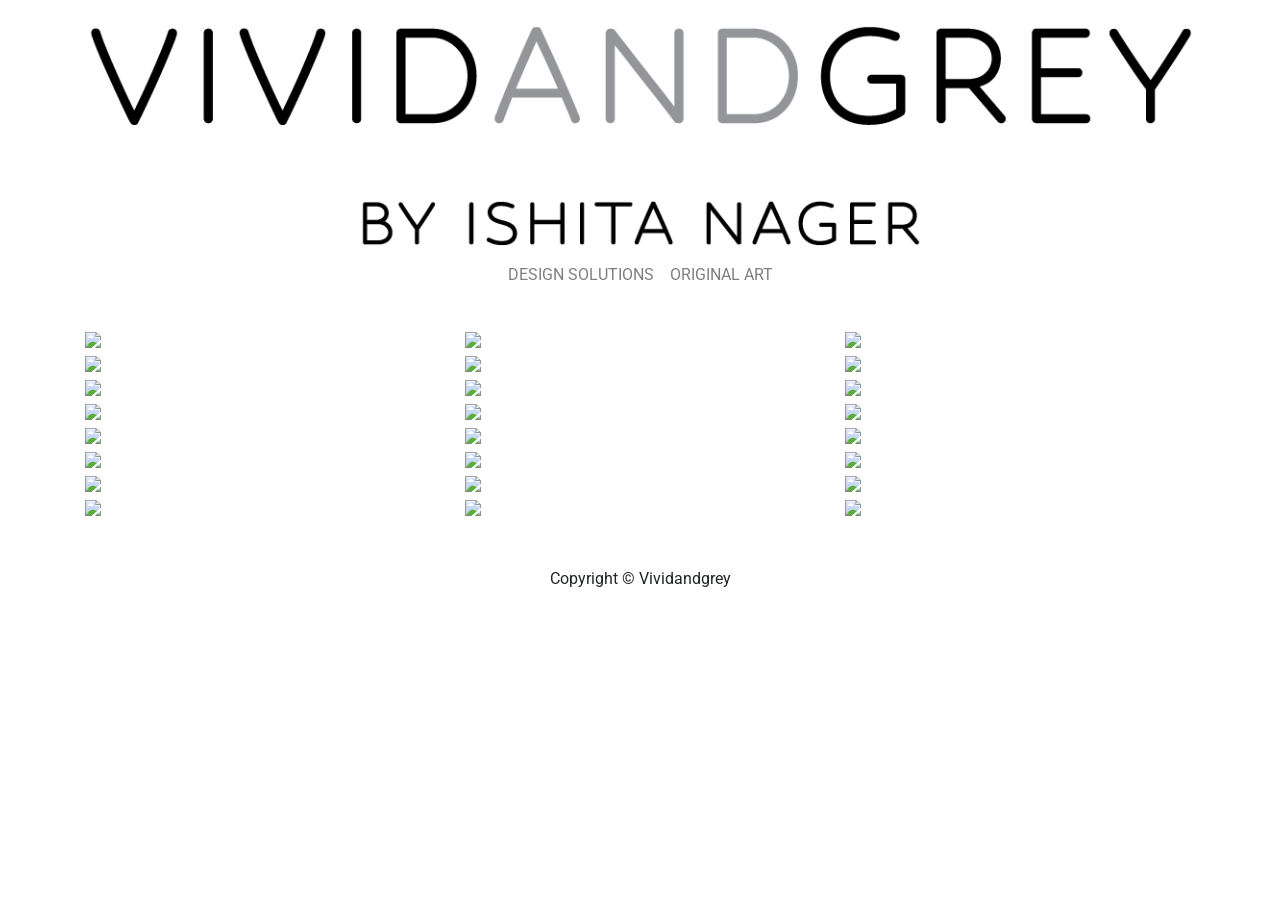
==== Design_solutions.html @ eddaf1a6 "Update Design_solutions.html Removed 'Fantasy Shorts' page" ====
<!DOCTYPE html>
<html lang="en">
<head>
    <meta charset="UTF-8">
    <meta name="viewport" content="width=device-width, initial-scale=1.0">
    <title>Design solutions</title> 
    <link href="https://fonts.googleapis.com/css2?family=Roboto:wght@400;500;700&display=swap" rel="stylesheet">
    <link href="https://stackpath.bootstrapcdn.com/bootstrap/4.3.1/css/bootstrap.min.css" rel="stylesheet">
    <link href="style.css" rel="stylesheet">
    <link rel="icon" type="image/png" href="Favicon.png">
</head>
<body>
    <div class="container mt-4">
        <div class="text-center">
            <a href="index.html">
                <img src="Logo.png" alt="VIVID AND GREY logo" class="img-fluid logo">
            </a>
        </div>        
        <nav class="navbar navbar-expand navbar-light">
            <ul class="navbar-nav mx-auto">
                <li class="nav-item">
                    <a class="nav-link" href="Design_solutions.html">DESIGN SOLUTIONS</a>
                </li>
                <li class="nav-item">
                    <a class="nav-link" href="Original_art.html">ORIGINAL ART</a>
                </li>
                <!--<li class="nav-item">
                    <a class="nav-link" href="Fantasy_shorts.html">FANTASY SHORTS</a>
                </li>-->
            </ul>
        </nav>
    </div>

    <div class="container mt-4">
        <!-- ROW 1 -->
        <div class="row no-gutter">
            <!-- Portfolio Item 1 -->
            <div class="col-md-4 portfolio-item ">
                <img src="Design_solutions/Furniture_sketches_thumb.png" class="img-fluid" data-toggle="modal" data-target="#portfolioModal1">
            </div>
            <!-- Modal for Item 1 -->
            <div class="modal fade" id="portfolioModal1" tabindex="-1" role="dialog" aria-labelledby="portfolioModalLabel1" aria-hidden="true">
                <div class="modal-dialog modal-xl" role="document">
                    <div class="modal-content">
                        <div class="modal-body">
                            <!-- Scrollable image container -->
                            <div class="scrollable-images" style="max-height: 550px; overflow-y: auto;">
                                <!-- Grid row -->
                                <div class="row no-gutter">
                                    <!-- Column for Image 1 -->
                                    <div class="col-md-6">
                                        <img src="Design_solutions/Furniture_sketches_1.png" class="img-fluid">
                                    </div>
                                    <!-- Column for Image 2 -->
                                    <div class="col-md-6">
                                        <img src="Design_solutions/Furniture_sketches_2.png" class="img-fluid">  <!--img-fluid mb-3-->
                                    </div>
                                </div>
                                <div class="row no-gutter">
                                    <!-- Column for Image 3 -->
                                    <div class="col-md-6">
                                        <img src="Design_solutions/Furniture_sketches_3.png" class="img-fluid">
                                    </div>
                                    <!-- Column for Image 4 -->
                                    <div class="col-md-6">
                                        <img src="Design_solutions/Furniture_sketches_4.png" class="img-fluid">
                                    </div>
                                </div>
                                <div class="row no-gutter">
                                    <!-- Column for Image 5 -->
                                    <div class="col-md-6">
                                        <img src="Design_solutions/Furniture_sketches_5.png" class="img-fluid">
                                    </div>
                                    <!-- Column for Image 6 -->
                                    <div class="col-md-6">
                                        <img src="Design_solutions/Furniture_sketches_6.png" class="img-fluid">
                                    </div>
                                </div>
                                <div class="row no-gutter">
                                    <!-- Column for Image 7 -->
                                    <div class="col-md-6">
                                        <img src="Design_solutions/Furniture_sketches_7.png" class="img-fluid">
                                    </div>
                                    <!-- Column for Image 8 -->
                                    <div class="col-md-6">
                                        <img src="Design_solutions/Furniture_sketches_8.png" class="img-fluid">
                                    </div>
                                </div>
                                <div class="row no-gutter">
                                    <!-- Column for Image 9 -->
                                    <div class="col-md-6">
                                        <img src="Design_solutions/Furniture_sketches_9.png" class="img-fluid">
                                    </div>
                                    <!-- Column for Image 10 -->
                                    <div class="col-md-6">
                                        <img src="Design_solutions/Furniture_sketches_10.png" class="img-fluid">
                                    </div>
                                </div>
                                <div class="row no-gutter">
                                    <!-- Column for Image 11 -->
                                    <div class="col-md-6">
                                        <img src="Design_solutions/Furniture_sketches_11.png" class="img-fluid">
                                    </div>
                                    <!-- Column for Image 12 -->
                                    <div class="col-md-6">
                                        <img src="Design_solutions/Furniture_sketches_12.png" class="img-fluid">
                                    </div>
                                </div>

                            </div>
                            <!-- Description text -->
                            <p class="mt-3">Isometric technical sketches | Simpli Home Furniture</p>
                        </div>
                    </div>
                </div>
            </div>
            <!-- Portfolio Item 2 -->
            <div class="col-md-4 portfolio-item">
                <img src="Design_solutions/Bhumi_telefilms_thumb.png" class="img-fluid" data-toggle="modal" data-target="#portfolioModal2">
            </div>
            <!-- Modal for Item 2 -->
            <div class="modal fade" id="portfolioModal2" tabindex="-1" role="dialog" aria-labelledby="portfolioModalLabel2" aria-hidden="true">
                <div class="modal-dialog modal-xl" role="document">
                    <div class="modal-content">
                        <div class="modal-body">
                            <!-- Scrollable image container -->
                            <div class="scrollable-images" style="max-height: 550px; overflow-y: auto;">
                                <!-- Grid row -->
                                <div class="row no-gutter custom-padding">
                                    <!-- Column for Image 1 -->
                                    <div class="col-md-6">
                                        <img src="Design_solutions/Bhumi_telefilms_1.gif" class="img-fluid">
                                    </div>
                                    <!-- Column for Image 2 -->
                                    <div class="col-md-6">
                                        <img src="Design_solutions/Bhumi_telefilms_2.gif" class="img-fluid">
                                    </div>
                                </div>
                                <img src="Design_solutions/Bhumi_telefilms_3.gif" class="img-fluid">
                                <img src="Design_solutions/Bhumi_telefilms_4.png" class="img-fluid mb-4">
                                <img src="Design_solutions/Bhumi_telefilms_5.png" class="img-fluid">
                                <img src="Design_solutions/Bhumi_telefilms_6.png" class="img-fluid">
                                <!-- Grid row -->
                                <video controls class="img-fluid">
                                    <source src="Design_solutions/Bhumi_telefilms_7.mp4" type="video/mp4">
                                    Your browser does not support the video tag.
                                </video>

                            </div>
                            <!-- Description text -->
                            <p class="mt-3">Artwork for animated short film on NanoDAP fertilizer | Ministry of Agriculture Govt. of India</p>
                        </div>
                    </div>
                </div>
            </div>
            <!-- Portfolio Item 3 -->
            <div class="col-md-4 portfolio-item">
                <img src="Design_solutions/Sky_marketing_thumb_0.jpg" class="img-fluid" data-toggle="modal" data-target="#portfolioModal3">
            </div>
            <!-- Modal for Item 3 -->
            <div class="modal fade" id="portfolioModal3" tabindex="-1" role="dialog" aria-labelledby="portfolioModalLabel7" aria-hidden="true">
                <div class="modal-dialog modal-xl" role="document">
                    <div class="modal-content">
                        <div class="modal-body">
                            <!-- Scrollable image container -->
                            <div class="scrollable-images" style="max-height: 550px; overflow-y: auto;">
                                <!-- Grid row -->
                                <div class="row no-gutter">
                                    <!-- Column for Image 1 -->
                                    <div class="col-md-6">
                                        <img src="Design_solutions/Sky_marketing_1.png" class="img-fluid">
                                    </div>
                                    <!-- Column for Image 2 -->
                                    <div class="col-md-6">
                                        <img src="Design_solutions/Sky_marketing_6.png" class="img-fluid">  <!--img-fluid mb-3-->
                                    </div>
                                </div>
                                <div class="row no-gutter">
                                    <!-- Column for Image 3 -->
                                    <div class="col-md-6">
                                        <img src="Design_solutions/Sky_marketing_3.png" class="img-fluid">
                                    </div>
                                    <!-- Column for Image 4 -->
                                    <div class="col-md-6">
                                        <img src="Design_solutions/Sky_marketing_5.png" class="img-fluid">
                                    </div>
                                </div>
                                <div class="row no-gutter">
                                    <!-- Column for Image 5 -->
                                    <div class="col-md-6">
                                        <img src="Design_solutions/Sky_marketing_2.png" class="img-fluid">
                                    </div>
                                    <!-- Column for Image 6 -->
                                    <div class="col-md-6">
                                        <img src="Design_solutions/Sky_marketing_4.png" class="img-fluid">
                                    </div>
                                </div>
                                <div class="row no-gutter">
                                    <!-- Column for Image 7 -->
                                    <div class="col-md-6">
                                        <img src="Design_solutions/Sky_marketing_7.gif" class="img-fluid">
                                    </div>
                                    <!-- Column for Image 8 -->
                                    <div class="col-md-6">
                                        <img src="Design_solutions/Sky_marketing_8.png" class="img-fluid">
                                    </div>
                                    <!-- Responsive embed container -->
                                    <!--<div class="col-md-6 embed-responsive">
                                        <iframe class="embed-responsive-item" src="https://www.youtube.com/embed/BPqxeV-NPLg" allowfullscreen class="img-fluid"></iframe>
                                    </div>-->

                                </div>
                                <div class="row no-gutter">
                                    <!-- Column for Image 9 -->
                                    <div class="col-md-6">
                                        <img src="Design_solutions/Sky_marketing_9.gif" class="img-fluid">
                                    </div>
                                    <!-- Column for Image 10 -->
                                    <video controls class="col-md-6 img-fluid">
                                        <source src="Design_solutions/Sky_marketing_10.mp4" type="video/mp4">
                                        Your browser does not support the video tag.
                                    </video>
                                </div>
                                <div class="row no-gutter">
                                    <!-- Column for Image 11 -->
                                    <video controls class="col-md-6 img-fluid">
                                        <source src="Design_solutions/Sky_marketing_11.mp4" type="video/mp4">
                                        Your browser does not support the video tag.
                                    </video>
                                    <!-- Column for Image 12 -->
                                    <video controls class="col-md-6 img-fluid">
                                        <source src="Design_solutions/Sky_marketing_12.mp4" type="video/mp4">
                                        Your browser does not support the video tag.
                                    </video>
                                </div>

                            </div>
                            <!-- Description text -->
                            <p class="mt-3">Brand marketing images + motion graphics | Crypto wallet app</p>
                        </div>
                    </div>
                </div>
            </div>
        </div>
        <!-- ROW 2 -->
        <div class="row no-gutter">    
            <!-- Portfolio Item 4 -->
            <div class="col-md-4 portfolio-item">
                <img src="Design_solutions/Mandala_thumb.png" class="img-fluid" data-toggle="modal" data-target="#portfolioModal4">
            </div>
            <!-- Modal for Item 4 -->
            <div class="modal fade" id="portfolioModal4" tabindex="-1" role="dialog" aria-labelledby="portfolioModalLabel4" aria-hidden="true">
                <div class="modal-dialog modal-lg" role="document">
                    <div class="modal-content custom-modal">
                        <div class="modal-body">
                            <!-- Scrollable image container -->
                            <div class="scrollable-images" style="max-height: 550px; overflow-y: auto;">
                                <!-- Column for Image 1 -->
                                <div class="image-container mt-4">
                                    <img src="Design_solutions/Mandala_1.gif" class="img-fluid">
                                </div>
                                <!-- Column for Image 2 -->
                                <img src="Design_solutions/Mandala_2.png" class="img-fluid mt-5">
                            </div>
                            <!-- Description text -->
                            <p class="mt-3">Mandala NFTs | 1000 electric mandala designs created as part of crypto wallet loyalty program</p>
                        </div>
                    </div>
                </div>
            </div>    
            <!-- Portfolio Item 5 -->
            <div class="col-md-4 portfolio-item">
                <img src="Design_solutions/Game_screens_thumb.png" class="img-fluid" data-toggle="modal" data-target="#portfolioModal5">
            </div>
            <!-- Modal for Item 5 -->
            <div class="modal fade" id="portfolioModal5" tabindex="-1" role="dialog" aria-labelledby="portfolioModalLabel5" aria-hidden="true">
                <div class="modal-dialog modal-xl" role="document">
                    <div class="modal-content">
                        <div class="modal-body">
                            <!-- Scrollable image container -->
                            <div class="scrollable-images" style="max-height: 550px; overflow-y: auto;">
                                <!-- Grid row -->
                                <div class="row no-gutter">
                                    <!-- Column for Image 1 -->
                                    <div class="col-md-6">
                                        <img src="Design_solutions/Game_screens_1.png" class="img-fluid">
                                    </div>
                                    <!-- Column for Image 2 -->
                                    <div class="col-md-6">
                                        <img src="Design_solutions/Game_screens_2.png" class="img-fluid">  <!--img-fluid mb-3-->
                                    </div>
                                </div>
                                <div class="row no-gutter">
                                    <!-- Column for Image 3 -->
                                    <div class="col-md-6">
                                        <img src="Design_solutions/Game_screens_3.png" class="img-fluid">
                                    </div>
                                    <!-- Column for Image 4 -->
                                    <div class="col-md-6">
                                        <img src="Design_solutions/Game_screens_4.png" class="img-fluid">
                                    </div>
                                </div>
                                <div class="row no-gutter">
                                    <!-- Column for Image 5 -->
                                    <div class="col-md-6">
                                        <img src="Design_solutions/Game_screens_5.png" class="img-fluid">
                                    </div>
                                    <!-- Column for Image 6 -->
                                    <div class="col-md-6">
                                        <img src="Design_solutions/Game_screens_6.png" class="img-fluid">
                                    </div>
                                </div>

                            </div>
                            <!-- Description text -->
                            <p class="mt-3">Illustrated background screens | Web3 game</p>
                        </div>
                    </div>
                </div>
            </div>  
            <!-- Portfolio Item 6 -->
            <div class="col-md-4 portfolio-item">
                <img src="Design_solutions/ACF_posters_thumb.png" class="img-fluid" data-toggle="modal" data-target="#portfolioModal6">
            </div>
            <!-- Modal for Item 6 -->
            <div class="modal fade" id="portfolioModal6" tabindex="-1" role="dialog" aria-labelledby="portfolioModalLabel6" aria-hidden="true">
                <div class="modal-dialog modal-lg" role="document">
                    <div class="modal-content">
                        <div class="modal-body">
                            <!-- Scrollable image container -->
                            <div class="scrollable-images" style="max-height: 550px; overflow-y: auto;">
                                <!-- Grid row -->
                                <div class="row no-gutter">
                                    <!-- Column for Image 1 -->
                                    <div class="col-md-6">
                                        <img src="Design_solutions/ACF_posters_1.png" class="img-fluid">
                                    </div>
                                    <!-- Column for Image 2 -->
                                    <div class="col-md-6">
                                        <img src="Design_solutions/ACF_posters_2.png" class="img-fluid">  <!--img-fluid mb-3-->
                                    </div>
                                </div>
                                <div class="row no-gutter">
                                    <!-- Column for Image 3 -->
                                    <div class="col-md-6">
                                        <img src="Design_solutions/ACF_posters_3.png" class="img-fluid">
                                    </div>
                                    <!-- Column for Image 4 -->
                                    <div class="col-md-6">
                                        <img src="Design_solutions/ACF_posters_4.png" class="img-fluid">
                                    </div>
                                </div>
                                <div class="row no-gutter">
                                    <!-- Column for Image 5 -->
                                    <video controls class="col-md-6 img-fluid">
                                        <source src="Design_solutions/ACF_posters_5.mp4" type="video/mp4">
                                        Your browser does not support the video tag.
                                    </video>
                                    <!-- Column for Image 6 -->
                                    <div class="col-md-6">
                                        <img src="Design_solutions/ACF_posters_6.png" class="img-fluid">
                                    </div>
                                </div>
                                <div class="row no-gutter">
                                    <!-- Column for Image 7 -->
                                    <div class="col-md-6">
                                        <img src="Design_solutions/ACF_posters_9.png" class="img-fluid">
                                    </div>
                                    <!-- Column for Image 8 -->
                                    <div class="col-md-6">
                                        <img src="Design_solutions/ACF_posters_10.png" class="img-fluid">
                                    </div>
                                </div>
                                <div class="row no-gutter">
                                    <!-- Column for Image 9 -->
                                    <div class="col-md-6">
                                        <img src="Design_solutions/ACF_posters_7.png" class="img-fluid">
                                    </div>
                                    <!-- Column for Image 10 -->
                                    <video controls class="col-md-6 img-fluid">
                                        <source src="Design_solutions/ACF_posters_8.mp4" type="video/mp4">
                                        Your browser does not support the video tag.
                                    </video>
                                </div>

                            </div>
                            <!-- Description text -->
                            <p class="mt-3">Promotional artwork + animation | Web3 game</p>
                        </div>
                    </div>
                </div>
            </div>
        </div> <!--row2 end-->  

        <!-- ROW 3 -->
        <div class="row no-gutter">    
            <!-- Portfolio Item 7 -->
            <div class="col-md-4 portfolio-item">
                <img src="Design_solutions/NFT_mars.png" class="img-fluid" data-toggle="modal" data-target="#portfolioModal7">
            </div>
            <!-- Modal for Item 7 -->
            <div class="modal fade" id="portfolioModal7" tabindex="-1" role="dialog" aria-labelledby="portfolioModalLabel7" aria-hidden="true">
                <div class="modal-dialog modal-xl" role="document">
                    <div class="modal-content">
                        <div class="modal-body">
                            <!-- Scrollable image container -->
                            <div class="scrollable-images" style="max-height: 550px; overflow-y: auto;">
                                <!-- Grid row -->
                                <div class="row no-gutter">
                                    <!-- Column for Image 1 -->
                                    <div class="col-md-6">
                                        <img src="Design_solutions/NFT_mars_1.gif" class="img-fluid">
                                    </div>
                                    <!-- Column for Image 2 -->
                                    <div class="col-md-6">
                                        <img src="Design_solutions/NFT_mars_2.gif" class="img-fluid">  <!--img-fluid mb-3-->
                                    </div>
                                </div>
                                <div class="row no-gutter">
                                    <!-- Column for Image 3 -->
                                    <div class="col-md-6">
                                        <img src="Design_solutions/NFT_mars_3.gif" class="img-fluid">
                                    </div>
                                    <!-- Column for Image 4 -->
                                    <div class="col-md-6">
                                        <img src="Design_solutions/NFT_mars_4.gif" class="img-fluid">
                                    </div>
                                </div>
                            </div>
                            <!-- Description text -->
                            <p class="mt-3">NFT character design</p>
                        </div>
                    </div>
                </div>
            </div>    
            <!-- Portfolio Item 8 -->
            <div class="col-md-4 portfolio-item">
                <img src="Design_solutions/NFT_ovi_thumb_0.png" class="img-fluid" data-toggle="modal" data-target="#portfolioModal8">
            </div>
            <!-- Modal for Item 8 -->
            <div class="modal fade" id="portfolioModal8" tabindex="-1" role="dialog" aria-labelledby="portfolioModalLabel8" aria-hidden="true">
                <div class="modal-dialog modal-xl" role="document">
                    <div class="modal-content">
                        <div class="modal-body">
                            <!-- Scrollable image container -->
                            <div class="scrollable-images" style="max-height: 550px; overflow-y: auto;">
                                <!-- Grid row -->
                                <div class="row no-gutter">
                                    <!-- Column for Image 3 -->
                                    <div class="col-md-3">
                                        <img src="Design_solutions/NFT_ovi_4.gif" class="img-fluid">
                                    </div>
                                    <!-- Column for Image 4 -->
                                    <div class="col-md-3">
                                        <img src="Design_solutions/NFT_ovi_5.gif" class="img-fluid">
                                    </div>
                                    <!-- Column for Image 4 -->
                                    <div class="col-md-3">
                                        <img src="Design_solutions/NFT_ovi_6.gif" class="img-fluid">
                                    </div>
                                    <!-- Column for Image 4 -->
                                    <div class="col-md-3">
                                        <img src="Design_solutions/NFT_ovi_7.gif" class="img-fluid">
                                    </div>
                                </div>
                                <div class="row no-gutter">
                                    <!-- Column for Image 3 -->
                                    <div class="col-md-3">
                                        <img src="Design_solutions/NFT_ovi_8.gif" class="img-fluid">
                                    </div>
                                    <!-- Column for Image 4 -->
                                    <div class="col-md-3">
                                        <img src="Design_solutions/NFT_ovi_9.gif" class="img-fluid">
                                    </div>
                                    <!-- Column for Image 4 -->
                                    <div class="col-md-3">
                                        <img src="Design_solutions/NFT_ovi_10.gif" class="img-fluid">
                                    </div>
                                    <!-- Column for Image 4 -->
                                    <div class="col-md-3">
                                        <img src="Design_solutions/NFT_ovi_11.gif" class="img-fluid">
                                    </div>
                                </div>
                                <div class="row no-gutter">
                                    <!-- Column for Image 1 -->
                                    <div class="col-md-6">
                                        <img src="Design_solutions/NFT_ovi_1.gif" class="img-fluid">
                                    </div>
                                    <!-- Column for Image 2 -->
                                    <div class="col-md-6">
                                        <img src="Design_solutions/NFT_ovi_2.gif" class="img-fluid">  <!--img-fluid mb-3-->
                                    </div>
                                </div>
                            </div>
                            <!-- Description text -->
                            <p class="mt-3">NFT character design</p>
                        </div>
                    </div>
                </div>
            </div>    
            <!-- Portfolio Item 9 -->
            <div class="col-md-4 portfolio-item">
                <img src="Design_solutions/Human_thumb.png" class="img-fluid" data-toggle="modal" data-target="#portfolioModal9">
            </div>
            <!-- Modal for Item 9 -->
            <div class="modal fade" id="portfolioModal9" tabindex="-1" role="dialog" aria-labelledby="portfolioModalLabel9" aria-hidden="true">
                <div class="modal-dialog modal-xl" role="document">
                    <div class="modal-content">
                        <div class="modal-body">
                            <!-- Scrollable image container -->
                            <div class="scrollable-images" style="max-height: 550px; overflow-y: auto;">
                                <!-- Grid row -->
                                <div class="row no-gutter">
                                    <!-- Column for Image 1 -->
                                    <div class="col-md-6">
                                        <img src="Design_solutions/Human_1.gif" class="img-fluid">
                                    </div>
                                    <!-- Column for Image 2 -->
                                    <div class="col-md-6">
                                        <img src="Design_solutions/Human_2.gif" class="img-fluid">  <!--img-fluid mb-3-->
                                    </div>
                                </div>
                                <div class="row no-gutter">
                                    <!-- Column for Image 3 -->
                                    <div class="col-md-6">
                                        <img src="Design_solutions/Human_3.gif" class="img-fluid">
                                    </div>
                                    <!-- Column for Image 4 -->
                                    <div class="col-md-6">
                                        <img src="Design_solutions/Human_4.gif" class="img-fluid">
                                    </div>
                                </div>
                                <div class="row no-gutter">
                                    <!-- Column for Image 5 -->
                                    <div class="col-md-6">
                                        <img src="Design_solutions/Human_5.gif" class="img-fluid">
                                    </div>
                                    <!-- Column for Image 6 -->
                                    <div class="col-md-6">
                                        <img src="Design_solutions/Human_6.gif" class="img-fluid">
                                    </div>
                                </div>
                                <div class="row no-gutter">
                                    <!-- Column for Image 7 -->
                                    <div class="col-md-6">
                                        <img src="Design_solutions/Human_7.gif" class="img-fluid">
                                    </div>
                                    <!-- Column for Image 8 -->
                                    <div class="col-md-6">
                                        <img src="Design_solutions/Human_8.gif" class="img-fluid">
                                    </div>
                                </div>
                            </div>
                            <!-- Description text -->
                            <p class="mt-3">Character portrait illustrations</p>
                        </div>
                    </div>
                </div>
            </div>
        </div>   

        <!-- ROW 4 -->
        <div class="row no-gutter">    
            <!-- Portfolio Item 10 -->
            <div class="col-md-4 portfolio-item">
                <img src="Design_solutions/Ghost_poster_thumb.jpg" class="img-fluid" data-toggle="modal" data-target="#portfolioModal10">
            </div>
            <!-- Modal for Item 10 -->
            <div class="modal fade" id="portfolioModal10" tabindex="-1" role="dialog" aria-labelledby="portfolioModalLabel10" aria-hidden="true">
                <div class="modal-dialog modal-lg" role="document">
                    <div class="modal-content">
                        <div class="modal-body">
                            <!-- Scrollable image container -->
                            <div class="scrollable-images" style="max-height: 550px; overflow-y: auto;">
                                <img src="Design_solutions/Ghost_poster_1.png" class="img-fluid">
                            </div>    
                        <!-- Description text -->
                        <p class="mt-3">Illustrated poster design | Psychologicial research on the role of 'Ghostwriter' in storytelling</p>
                        </div>
                    </div>
                </div>
            </div>
            <!-- Portfolio Item 11 -->
            <div class="col-md-4 portfolio-item">
                <img src="Design_solutions/CapQuant_logo_thumb.png" class="img-fluid" data-toggle="modal" data-target="#portfolioModal11">
            </div>
            <!-- Modal for Item 11 -->
            <div class="modal fade" id="portfolioModal11" tabindex="-1" role="dialog" aria-labelledby="portfolioModalLabel11" aria-hidden="true">
                <div class="modal-dialog modal-xl" role="document">
                    <div class="modal-content">
                        <div class="modal-body">
                            <!-- Scrollable image container -->
                            <div class="scrollable-images" style="max-height: 550px; overflow-y: auto;">
                                <img src="Design_solutions/CapQuant_logo_1.png" class="img-fluid">
                            </div>
                            <!-- Description text -->
                            <p class="mt-3">Logo design | FinTech</p>
                        </div>
                    </div>
                </div>
            </div>    
            <!-- Portfolio Item 12 -->
            <div class="col-md-4 portfolio-item">
                <img src="Design_solutions/Wedding_thumb.jpg" class="img-fluid" data-toggle="modal" data-target="#portfolioModal12">
            </div>
            <!-- Modal for Item 12 -->
            <div class="modal fade" id="portfolioModal12" tabindex="-1" role="dialog" aria-labelledby="portfolioModalLabel12" aria-hidden="true">
                <div class="modal-dialog modal-xl" role="document">
                    <div class="modal-content">
                        <div class="modal-body">
                            <!-- Scrollable image container -->
                            <div class="scrollable-images" style="max-height: 550px; overflow-y: auto;">
                                <img src="Design_solutions/Wedding_1.jpg" class="img-fluid">
                                <img src="Design_solutions/Wedding_2.jpg" class="img-fluid">
                            </div>    
                        <!-- Description text -->
                        <p class="mt-3">Wedding invite designs with custom artwork</p>
                        </div>
                    </div>
                </div>
            </div>
        </div>    

        <!-- ROW 5 -->
        <div class="row no-gutter">    
            <!-- Portfolio Item 13 -->
            <div class="col-md-4 portfolio-item">
                <img src="Design_solutions/Merch_thumb.jpg" class="img-fluid" data-toggle="modal" data-target="#portfolioModal13">
            </div>
            <!-- Modal for Item 13 -->
            <div class="modal fade" id="portfolioModal13" tabindex="-1" role="dialog" aria-labelledby="portfolioModalLabel13" aria-hidden="true">
                <div class="modal-dialog modal-lg" role="document">
                    <div class="modal-content">
                        <div class="modal-body">
                            <!-- Scrollable image container -->
                            <div class="scrollable-images" style="max-height: 550px; overflow-y: auto;">
                                <!-- Grid row -->
                                <div class="row no-gutter">
                                    <!-- Column for Image 1 -->
                                    <div class="col-md-6">
                                        <img src="Design_solutions/Merch_1.jpg" class="img-fluid">
                                    </div>
                                    <!-- Column for Image 2 -->
                                    <div class="col-md-6">
                                        <img src="Design_solutions/Merch_2.jpg" class="img-fluid">  <!--img-fluid mb-3-->
                                    </div>
                                </div>
                                <div class="row no-gutter">
                                    <!-- Column for Image 3 -->
                                    <div class="col-md-6">
                                        <img src="Design_solutions/Merch_3.jpg" class="img-fluid">
                                    </div>
                                    <!-- Column for Image 4 -->
                                    <div class="col-md-6">
                                        <img src="Design_solutions/Merch_4.jpg" class="img-fluid">
                                    </div>
                                </div>
                            </div>
                            <!-- Description text -->
                            <p class="mt-3">Official Rick & Morty merch | 'Control' Remedy Games merch</p>
                        </div>
                    </div>
                </div>
            </div>    
            <!-- Portfolio Item 14 -->
            <div class="col-md-4 portfolio-item">
                <img src="Design_solutions/Superhero_cards_thumb.png" class="img-fluid" data-toggle="modal" data-target="#portfolioModal14">
            </div>
            <!-- Modal for Item 14 -->
            <div class="modal fade" id="portfolioModal14" tabindex="-1" role="dialog" aria-labelledby="portfolioModalLabel14" aria-hidden="true">
                <div class="modal-dialog modal-lg" role="document">
                    <div class="modal-content custom-modal">
                        <div class="modal-body">
                            <!-- Scrollable image container -->
                            <div class="scrollable-images" style="max-height: 550px; overflow-y: auto;">
                                <!-- Grid row -->
                                <div class="row no-gutter">
                                    <!-- Column for Image 1 -->
                                    <div class="col-md-6">
                                        <img src="Design_solutions/Superhero_cards_1.png" class="img-fluid">
                                    </div>
                                    <!-- Column for Image 2 -->
                                    <div class="col-md-6">
                                        <img src="Design_solutions/Superhero_cards_2.png" class="img-fluid">  <!--img-fluid mb-3-->
                                    </div>
                                </div>
                                <div class="row no-gutter">
                                    <!-- Column for Image 3 -->
                                    <div class="col-md-6">
                                        <img src="Design_solutions/Superhero_cards_3.png" class="img-fluid">
                                    </div>
                                    <!-- Column for Image 4 -->
                                    <div class="col-md-6">
                                        <img src="Design_solutions/Superhero_cards_4.png" class="img-fluid">
                                    </div>
                                </div>
                                <div class="row no-gutter">
                                    <!-- Column for Image 5 -->
                                    <div class="col-md-6">
                                        <img src="Design_solutions/Superhero_cards_5.png" class="img-fluid">
                                    </div>
                                    <!-- Column for Image 6 -->
                                    <div class="col-md-6">
                                        <img src="Design_solutions/Superhero_cards_6.png" class="img-fluid">
                                    </div>
                                </div>
                                <div class="row no-gutter">
                                    <!-- Column for Image 7 -->
                                    <div class="col-md-6">
                                        <img src="Design_solutions/Superhero_cards_7.png" class="img-fluid">
                                    </div>
                                    <!-- Column for Image 8 -->
                                    <div class="col-md-6">
                                        <img src="Design_solutions/Superhero_cards_8.png" class="img-fluid">
                                    </div>
                                </div>

                            </div>
                            <!-- Description text -->
                            <p class="mt-3">Illustrated cards | Superhero characters in EdTech</p>
                        </div>
                    </div>
                </div>
            </div>
            <!-- Portfolio Item 15 -->
            <div class="col-md-4 portfolio-item">
                <img src="Design_solutions/JimsOrbit_website.png" class="img-fluid" data-toggle="modal" data-target="#portfolioModal15">
            </div>
            <!--Modal for Item 15 -->
            <div class="modal fade" id="portfolioModal15" tabindex="-1" role="dialog" aria-labelledby="portfolioModalLabel15" aria-hidden="true">
                <div class="modal-dialog modal-xl" role="document">
                    <div class="modal-content">
                        <div class="modal-body">
                            <!--Scrollable image container -->
                            <div class="scrollable-images" style="max-height: 550px; overflow-y: auto;">
                                <img src="Design_solutions/JimsOrbit_website.png" class="img-fluid">
                            </div>
                            <!--Description text -->
                            <p class="mt-3">Wordpress UI design with custom illustrations | EdTech</p>
                        </div>
                    </div>
                </div>
            </div>
        </div> <!--row5 end-->  

        <!-- ROW 6 -->
        <div class="row no-gutter">
            <!-- Portfolio Item 16 -->
            <div class="col-md-4 portfolio-item">
                <img src="Design_solutions/BizFirst_thumb.png" class="img-fluid" data-toggle="modal" data-target="#portfolioModal16">
            </div>
            <!-- Modal for Item 16 -->
            <div class="modal fade" id="portfolioModal16" tabindex="-1" role="dialog" aria-labelledby="portfolioModalLabel16" aria-hidden="true">
                <div class="modal-dialog modal-xl" role="document">
                    <div class="modal-content">
                        <div class="modal-body">
                            <!-- Scrollable image container -->
                            <div class="scrollable-images" style="max-height: 550px; overflow-y: auto;">
                                <!-- Row for Image 1 -->
                                <div class="row no-gutter">
                                    <div class="col-12">
                                        <img src="Design_solutions/BizFirst_1.png" class="img-fluid">
                                    </div>
                                </div>
                                <!-- Column for Image 2 -->
                                <video controls class="col-md-12 img-fluid">
                                    <source src="Design_solutions/BizFirst_2.mp4" type="video/mp4">
                                    Your browser does not support the video tag.
                                </video>
                                <!-- Row for Video -->
                                <!--<div class="row no-gutter">
                                    <div class="col-md-12">
                                        Responsive embed container -->
                                        <!--<div class="embed-responsive embed-responsive-16by9">
                                            <iframe class="embed-responsive-item" src="https://www.youtube.com/embed/BPqxeV-NPLg" allowfullscreen></iframe>
                                        </div>
                                    </div>
                                </div>-->
                            </div>
                            <!-- Description text -->
                            <p class="mt-3">Brand marketing images + motion graphics trailer | Web3 B2B SaaS</p>
                        </div>
                    </div>
                </div>
            </div>
            <!-- Portfolio Item 17 -->
            <div class="col-md-4 portfolio-item">
                <img src="Design_solutions/Orang_media_logo_thumb.png" class="img-fluid" data-toggle="modal" data-target="#portfolioModal17">
            </div>
            <!-- Modal for Item 17 -->
            <div class="modal fade" id="portfolioModal17" tabindex="-1" role="dialog" aria-labelledby="portfolioModalLabel17" aria-hidden="true">
                <div class="modal-dialog modal-xl" role="document">
                    <div class="modal-content">
                        <div class="modal-body">
                            <!-- Scrollable image container -->
                            <div class="scrollable-images" style="max-height: 550px; overflow-y: auto;">
                                <img src="Design_solutions/Orang_media_logo_1.png" class="img-fluid">
                            </div>
                            <!-- Description text -->
                            <p class="mt-3">Logo design | Digital marketing agency</p>
                        </div>
                    </div>
                </div>
            </div>
            <!-- Portfolio Item 18 -->
            <div class="col-md-4 portfolio-item">
                <img src="Design_solutions/Logofolio_thumb.png" class="img-fluid" data-toggle="modal" data-target="#portfolioModal18">
            </div>
            <!-- Modal for Item 18 -->
            <div class="modal fade" id="portfolioModal18" tabindex="-1" role="dialog" aria-labelledby="portfolioModalLabel18" aria-hidden="true">
                <div class="modal-dialog modal-xl" role="document">
                    <div class="modal-content">
                        <div class="modal-body">
                            <!-- Scrollable image container -->
                            <div class="scrollable-images" style="max-height: 550px; overflow-y: auto;">
                                <img src="Design_solutions/Logofolio_1.png" class="img-fluid">
                            </div>
                            <!-- Description text -->
                            <p class="mt-3">Monochrome logofolio</p>
                        </div>
                    </div>
                </div>
            </div>
        </div>  

        <!-- ROW 7 -->
        <div class="row no-gutter">
            <!-- Portfolio Item 19 -->
            <div class="col-md-4 portfolio-item">
                <img src="Design_solutions/Shree_ann_thumb.png" class="img-fluid" data-toggle="modal" data-target="#portfolioModal19">
            </div>
            <!-- Modal for Item 19 -->
            <div class="modal fade" id="portfolioModal19" tabindex="-1" role="dialog" aria-labelledby="portfolioModalLabel19" aria-hidden="true">
                <div class="modal-dialog modal-xl" role="document">
                    <div class="modal-content">
                        <div class="modal-body">
                            <!-- Scrollable image container -->
                            <div class="scrollable-images" style="max-height: 550px; overflow-y: auto;">
                                <img src="Design_solutions/Shree_ann_1.png" class="img-fluid">
                            </div>
                            <!-- Description text -->
                            <p class="mt-3">Logo design for International Millets Year 2023 | Ministry of Agriculture Govt. of India</p>
                        </div>
                    </div>
                </div>
            </div>
            <!-- Portfolio Item 20 -->
            <div class="col-md-4 portfolio-item">
                <img src="Design_solutions/Chicken_card_thumb.png" class="img-fluid" data-toggle="modal" data-target="#portfolioModal20">
            </div>
            <!-- Modal for Item 20 -->
            <div class="modal fade" id="portfolioModal20" tabindex="-1" role="dialog" aria-labelledby="portfolioModalLabel20" aria-hidden="true">
                <div class="modal-dialog modal-lg" role="document">
                    <div class="modal-content custom-modal">
                        <div class="modal-body">
                            <!-- Scrollable image container -->
                            <div class="scrollable-images" style="max-height: 550px; overflow-y: auto;">
                                <!-- Grid row -->
                                <div class="row no-gutter">
                                    <!-- Column for Image 1 -->
                                    <div class="col-md-4">
                                        <img src="Design_solutions/Chicken_card_8.png" class="img-fluid">
                                    </div>
                                    <!-- Column for Image 2 -->
                                    <div class="col-md-4">
                                        <img src="Design_solutions/Chicken_card_2.png" class="img-fluid">  <!--img-fluid mb-3-->
                                    </div>
                                    <!-- Column for Image 3 -->
                                    <div class="col-md-4">
                                        <img src="Design_solutions/Chicken_card_3.png" class="img-fluid">  <!--img-fluid mb-3-->
                                    </div>
                                </div>
                                <div class="row no-gutter">
                                    <!-- Column for Image 4 -->
                                    <div class="col-md-4">
                                        <img src="Design_solutions/Chicken_card_4.png" class="img-fluid">
                                    </div>
                                    <!-- Column for Image 5 -->
                                    <div class="col-md-4">
                                        <img src="Design_solutions/Chicken_card_5.png" class="img-fluid">
                                    </div>
                                    <!-- Column for Image 6 -->
                                    <div class="col-md-4">
                                        <img src="Design_solutions/Chicken_card_6.png" class="img-fluid">
                                    </div>
                                </div>
                                <div class="row no-gutter">
                                    <!-- Column for Image 7 -->
                                    <div class="col-md-4">
                                        <img src="Design_solutions/Chicken_card_7.png" class="img-fluid">
                                    </div>
                                    <!-- Column for Image 8 -->
                                    <div class="col-md-4">
                                        <img src="Design_solutions/Chicken_card_1.png" class="img-fluid">
                                    </div>
                                    <!-- Column for Image 9 -->
                                    <div class="col-md-4">
                                        <img src="Design_solutions/Chicken_card_9.png" class="img-fluid">
                                    </div>
                                </div>
                                <div class="row no-gutter">
                                    <!-- Column for Image 10 -->
                                    <div class="col-md-4">
                                        <img src="Design_solutions/Chicken_card_10.png" class="img-fluid">
                                    </div>
                                    <!-- Column for Image 11 -->
                                    <div class="col-md-4">
                                        <img src="Design_solutions/Chicken_card_11.png" class="img-fluid">
                                    </div>
                                    <!-- Column for Image 12 -->
                                    <div class="col-md-4">
                                        <img src="Design_solutions/Chicken_card_12.png" class="img-fluid">
                                    </div>
                                </div>

                            </div>
                            <!-- Description text -->
                            <p class="mt-3">Illustrated power cards | Web3 game</p>
                        </div>

                    </div>
                </div>
            </div>    
            <!-- Portfolio Item 21 -->
            <div class="col-md-4 portfolio-item">
                <img src="Design_solutions/Panda_thumb.png" class="img-fluid" data-toggle="modal" data-target="#portfolioModal21">
            </div>
            <!-- Modal for Item 21 -->
            <div class="modal fade" id="portfolioModal21" tabindex="-1" role="dialog" aria-labelledby="portfolioModalLabel21" aria-hidden="true">
                <div class="modal-dialog modal-xl" role="document">
                    <div class="modal-content">
                        <div class="modal-body">
                            <!-- Scrollable image container -->
                            <div class="scrollable-images" style="max-height: 550px; overflow-y: auto;">
                                <!-- Grid row -->
                                <div class="row no-gutter">
                                    <!-- Column for Image 1 -->
                                    <div class="col-md-6">
                                        <img src="Design_solutions/Panda_1.png" class="img-fluid">
                                    </div>
                                    <!-- Column for Image 2 -->
                                    <div class="col-md-6">
                                        <img src="Design_solutions/Panda_2.png" class="img-fluid">  <!--img-fluid mb-3-->
                                    </div>
                                </div>
                                <div class="row no-gutter">
                                    <!-- Column for Image 3 -->
                                    <div class="col-md-6">
                                        <img src="Design_solutions/Panda_3.png" class="img-fluid">
                                    </div>
                                    <!-- Column for Image 4 -->
                                    <div class="col-md-6">
                                        <img src="Design_solutions/Panda_4.png" class="img-fluid">
                                    </div>
                                </div>
                                <div class="row no-gutter">
                                    <!-- Column for Image 5 -->
                                    <div class="col-md-6">
                                        <img src="Design_solutions/Panda_5.png" class="img-fluid">
                                    </div>
                                    <!-- Column for Image 6 -->
                                    <div class="col-md-6">
                                        <img src="Design_solutions/Panda_6.png" class="img-fluid">
                                    </div>
                                </div>

                            </div>
                            <!-- Description text -->
                            <p class="mt-3">Moody panda character design | Minimalistic illustrations for mental health venture</p>
                        </div>
                    </div>
                </div>
            </div>
        </div>  

        <!-- ROW 8 -->
        <div class="row no-gutter">
            <!-- Portfolio Item 22 -->
            <div class="col-md-4 portfolio-item">
                <img src="Design_solutions/Wine_thumb.png" class="img-fluid" data-toggle="modal" data-target="#portfolioModal22">
            </div>
            <!-- Modal for Item 22 -->
            <div class="modal fade" id="portfolioModal22" tabindex="-1" role="dialog" aria-labelledby="portfolioModalLabel22" aria-hidden="true">
                <div class="modal-dialog modal-sm" role="document">
                    <div class="modal-content custom-modal">
                        <div class="modal-body">
                            <!-- Scrollable image container -->
                            <div class="scrollable-images" style="max-height: 550px; overflow-y: auto;">
                                <img src="Design_solutions/Wine_1.gif" class="img-fluid">
                                <img src="Design_solutions/Wine_2.png" class="img-fluid">
                                <img src="Design_solutions/Wine_3.png" class="img-fluid">
                            </div>
                            <!-- Description text -->
                            <p class="mt-3">Wine regions badge design and animation</p>
                        </div>
                    </div>
                </div>
            </div>
            <!-- Portfolio Item 23 -->
            <div class="col-md-4 portfolio-item">
                <img src="Design_solutions/YT_thumb.png" class="img-fluid" data-toggle="modal" data-target="#portfolioModal23">
            </div>
            <!-- Modal for Item 23 -->
            <div class="modal fade" id="portfolioModal23" tabindex="-1" role="dialog" aria-labelledby="portfolioModalLabel23" aria-hidden="true">
                <div class="modal-dialog modal-xl" role="document">
                    <div class="modal-content">
                        <div class="modal-body">
                            <!-- Scrollable image container -->
                            <div class="scrollable-images" style="max-height: 550px; overflow-y: auto;">
                                <img src="Design_solutions/YT_1.png" class="img-fluid">
                                <img src="Design_solutions/YT_2.png" class="img-fluid">
                            </div>
                            <!-- Description text -->
                            <p class="mt-3">Youtube channel banner and thumbnail designs | EdTech</p>
                        </div>
                    </div>
                </div>
            </div>
            <!-- Portfolio Item 24 -->
            <div class="col-md-4 portfolio-item">
                <img src="Design_solutions/CapQuant_flyer_thumb.jpg" class="img-fluid" data-toggle="modal" data-target="#portfolioModal24">
            </div>
            <!-- Modal for Item 24 -->
            <div class="modal fade" id="portfolioModal24" tabindex="-1" role="dialog" aria-labelledby="portfolioModalLabel24" aria-hidden="true">
                <div class="modal-dialog modal-xl" role="document">
                    <div class="modal-content">
                        <div class="modal-body">
                            <!-- Scrollable image container -->
                            <div class="scrollable-images" style="max-height: 550px; overflow-y: auto;">
                                <img src="Design_solutions/CapQuant_flyer_1.jpg" class="img-fluid">
                                <img src="Design_solutions/CapQuant_flyer_2.jpg" class="img-fluid">
                            </div>
                            <!-- Description text -->
                            <p class="mt-3">Product explainer flyer design with infographic | FinTech</p>
                        </div>
                    </div>
                </div>
            </div>
        </div>


    </div>

    <footer class="text-black text-center p-4 mt-4">
        <p>Copyright © Vividandgrey</p>
    </footer>

    <!--<script src="https://code.jquery.com/jquery-3.3.1.slim.min.js"></script>-->
    <!--<script src="https://code.jquery.com/jquery-3.3.1.min.js"></script>-->
    <script src="https://ajax.googleapis.com/ajax/libs/jquery/3.3.1/jquery.min.js"></script>
    <script src="https://cdnjs.cloudflare.com/ajax/libs/popper.js/1.14.7/umd/popper.min.js"></script>
    <script src="https://stackpath.bootstrapcdn.com/bootstrap/4.3.1/js/bootstrap.min.js"></script>
</body>
</html>
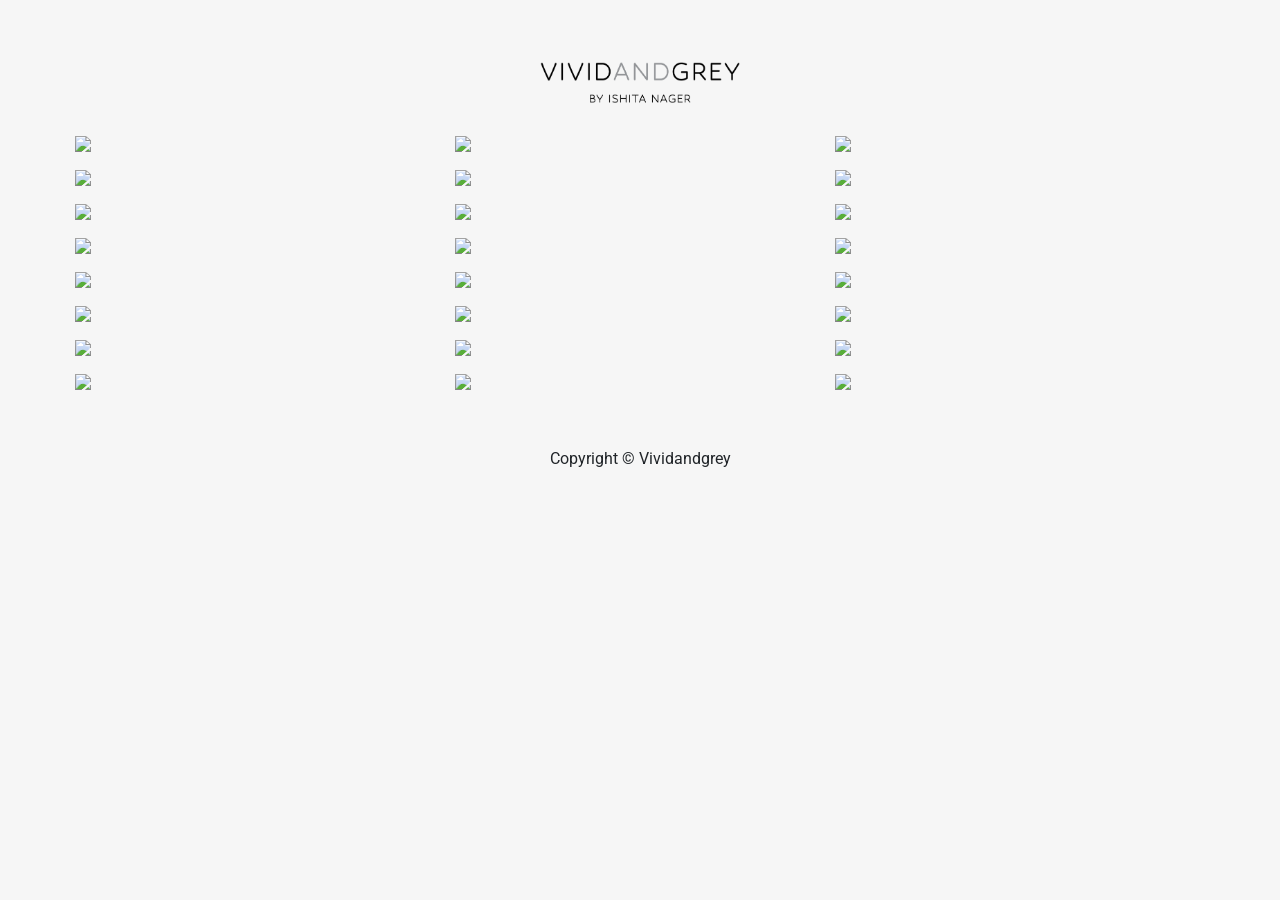
==== commit 19ea3018: "Update Design_solutions.html Removed Navbar" ====
--- a/Design_solutions.html
+++ b/Design_solutions.html
@@ -16,7 +16,7 @@
                 <img src="Logo.png" alt="VIVID AND GREY logo" class="img-fluid logo">
             </a>
         </div>        
-        <nav class="navbar navbar-expand navbar-light">
+        <!--<nav class="navbar navbar-expand navbar-light">
             <ul class="navbar-nav mx-auto">
                 <li class="nav-item">
                     <a class="nav-link" href="Design_solutions.html">DESIGN SOLUTIONS</a>
@@ -24,11 +24,11 @@
                 <li class="nav-item">
                     <a class="nav-link" href="Original_art.html">ORIGINAL ART</a>
                 </li>
-                <!--<li class="nav-item">
+                <li class="nav-item">
                     <a class="nav-link" href="Fantasy_shorts.html">FANTASY SHORTS</a>
-                </li>-->
+                </li>
             </ul>
-        </nav>
+        </nav>-->
     </div>
 
     <div class="container mt-4">
@@ -1053,3 +1053,4 @@
 </body>
 </html>
 
+
--- a/style.css
+++ b/style.css
@@ -0,0 +1,176 @@
+/* Root font style 
+:root {
+    font-family: 'Poppins', sans-serif;
+}*/
+
+body {
+    background-color: #f6f6f6; /* This is a light grey color */
+}
+body {
+    font-family: 'Roboto', sans-serif;
+}
+
+/* Navbar styles */
+.navbar-nav {
+    display: flex;
+    justify-content: center;
+    align-items: center;
+    list-style-type: none;
+    padding-left: 0;
+    padding-top: 5;
+    flex-wrap: wrap; /* Allows items to wrap on smaller screens */
+    /* CHECK for height bw nav items when wrapping on small screen sizes */
+}
+
+.nav-item {
+    margin: 0.5rem; /* Provides consistent margin around items */
+    display: flex; /* Keeps the text and pseudo-element in line */
+    align-items: center; /* Vertically centers items in the flex container */
+}
+
+/*.nav-item:not(:last-child)::after {
+    content: "|";
+    margin-left: 20px;
+    padding-right: 10px;
+    color: grey;
+}/*
+
+/* Responsive font size for nav items with a minimum size */
+.nav-link {
+    font-size: 2.5vw;
+    text-align: center;
+    color: grey; /* Sets the default color of nav links to grey */
+    transition: color 0.2s; /* Smooth color transition for hover effect */
+}
+/* Color change on hover */
+.nav-link:hover,
+.nav-link:focus { /* Also maintain the color when the link is focused */
+    color: black;
+    text-decoration: underline; /* Optional: Removes the underline on hover */
+}
+
+.para-link {
+    color: rgb(0, 0, 0); /* Sets the default color of nav links to black */
+     /* transition: color 0.2s; Smooth color transition for hover effect */
+     font-weight: 500;
+}
+/* Color change on hover */
+.para-link:hover,
+.para-link:focus { /* Also maintain the color when the link is focused */
+    color: black;
+    text-decoration: underline; /* Optional: Removes the underline on hover */
+    font-weight: 500;
+}
+
+/* Responsive and centered logo */
+.logo {
+    display: block;
+    margin: 0 auto;
+    width: 30%;
+    height: auto;
+    padding-top: 3vw;
+    max-width: 200px; /* Ensures logo doesn't get too large */
+}
+/* Media query for logo on small devices */
+@media (max-width: 767px) {
+    .logo {
+        width: 45%; /* Increase width on small devices */
+        max-width: none; /* Remove max-width restriction beyond the 200px limit set for larger devices*/
+        padding-bottom: 3vw;
+        padding-top: 5vw;
+    }
+}
+
+/* Ensuring text size doesn't become too small or too large */
+@media screen and (min-width: 992px) {
+    .navbar-nav .nav-link, .nav-item:not(:last-child)::after {
+        font-size: 20px; /* Fixed font size for larger screens */
+    }
+}
+
+@media screen and (max-width: 576px) {
+    .navbar-nav .nav-link, .nav-item:not(:last-child)::after {
+        font-size: 14px; /* Fixed font size for smaller screens */
+        /* Reduce vertical margin for nav items on small screens */
+    .nav-item {
+        margin: 0.25rem 0.5rem; /* Adjust the vertical margin (top and bottom) by changing first value*/
+    }
+    }
+}
+/* Media query for small devices */
+@media screen and (max-width: 576px) {
+    .navbar .navbar-nav .nav-item {
+        margin: 0.01rem 0.5rem; /* Adjust vertical margin */
+    }
+}
+
+
+/* .portfolio-item {
+    /* Create a square container 
+    position: relative;
+    width: 100%;
+    padding-top: 100%; /* This ensures a 1:1 aspect ratio
+    overflow: hidden; /* Hide overflowed parts of the image
+}
+
+.portfolio-img {
+    position: absolute;
+    top: 50%;
+    left: 50%;
+    width: auto;
+    height: 100%;
+    transform: translate(-50%, -50%); 
+    object-fit: cover; /* Cover the container, cropping if necessary
+} */
+
+.no-gutter > [class^='col-'], .no-gutter > [class*=' col-'] {
+    padding-right: 0;
+    padding-left: 0;
+}
+
+.portfolio-item {
+    cursor: pointer; /* Changes the cursor to a pointer on hover */
+    transition: border 0.2s ease; /* Smooth transition for the border */
+    border: 5px solid transparent; /* Invisible border by default */
+}
+.portfolio-item:hover {
+    border: 5px solid rgb(0, 0, 0); /* Black border on hover */
+}
+.custom-padding {
+    padding-left: 70px; /* Adjust the value as needed */
+    padding-right: 0px; /* Adjust the value as needed */
+}
+.custom-modal {
+    background-color: black; /* Sets bg color to black */
+    color: white; /* Sets text color to white */
+}
+.image-container {
+    text-align: center;
+}
+.modal-backdrop {
+    opacity: 0.7 !important; /* Increase the transparency. !important ensures custom style overrides the default Bootstrap styles */
+}
+
+
+.embed-responsive-9by16 {
+    position: relative;
+    width: 100%;
+    padding-bottom: 177.78%; /* Adjusted for 9:16 aspect ratio */
+}
+.embed-responsive-item {
+    position: absolute;
+    top: 0;
+    left: 0;
+    bottom: 0;
+    right: 0;
+    width: 100%;
+    height: 100%;
+    border: 0;
+}
+
+.full-width-image {
+    width: 100%;
+    height: auto;
+    display: block;
+}
+
